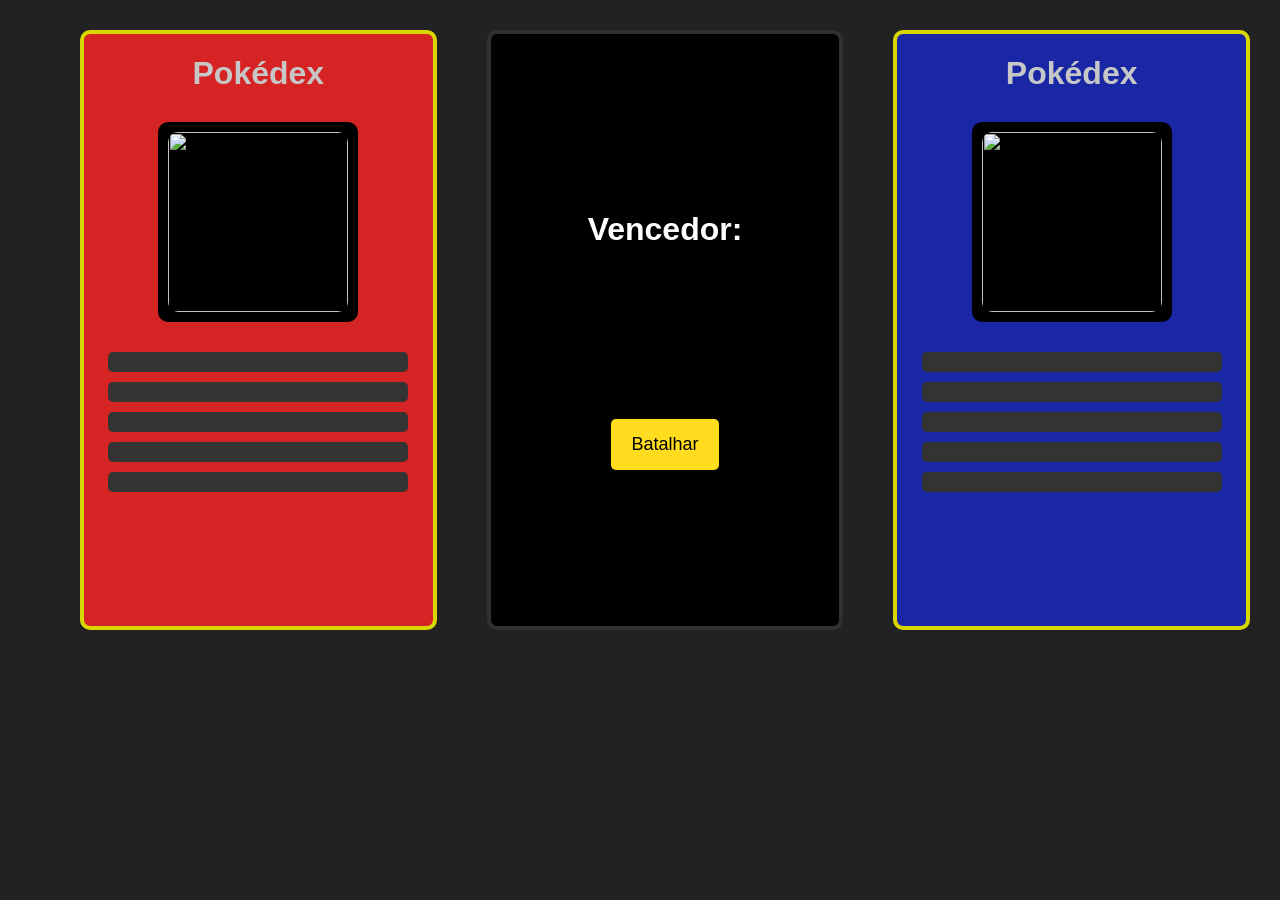
==== mini_battle/index.html @ 3cfb35f6 "initial commit" ====
<!DOCTYPE html>
<html lang="pt-br">

<head>
    <meta charset="UTF-8">
    <meta name="viewport" content="width=device-width, initial-scale=1.0">

    <title>POKEDEX</title>

    <link rel="stylesheet" href="./style.css">
</head>

<body>
    <div id="box1">
        
    <h1 id="titulo">Pokédex</h1>

    <div id="imgD"><img id="imgA" src=""></div>

    <p id="resp0A"></p>
    <p id="resp1A"></p>
    <p id="resp2A"></p>
    <p id="resp3A"></p>
    <p id="resp4A"></p>
    </div>
    <div id="box2">

        <h1 id="result">Vencedor:<br></h1>

        <button id="botao" onclick="start()">Batalhar</button>

    </div>
    <div id="box3">
        
    <h1 id="titulo">Pokédex</h1>

    <div id="imgD"><img id="imgB" src=""></div>

    <p id="resp0B"></p>
    <p id="resp1B"></p>
    <p id="resp2B"></p>
    <p id="resp3B"></p>
    <p id="resp4B"></p>
    </div>


    <script src="../api-POKE.js"></script>
    

</body>

</html>
---- mini_battle/style.css ----
* {
    box-sizing: border-box;
}

body {
    display: flex;
    flex-direction: row;
    margin: 0;
    padding: 30px;
    align-items: center;

    background: #222;

    font-family: Arial, sans-serif;
    text-align: center;
}

#titulo {
    color: rgb(199, 199, 199);
    font-weight: 800;
}

#input {
    padding: 10px;
    background: #333;
    color: white;

    border: 2px solid #222;
    border-radius: 5px;
}

#botao {
    margin-top: 150px;
    padding: 15px 20px;

    border: none;
    border-radius: 5px;

    background: #ffdd1e;
    color: rgb(0, 0, 0);

    cursor: pointer;

    font-size: large;
}

#imgD {
    display: block;

    width: 200px;
    height: 200px;

    margin: 30px auto;

    background: #000000;

    border: 5px solid;
    border-radius: 10px;

    object-fit: contain;
}

#imgA {

    display: block;



    width: 180px;
    height: 180px;

    margin: 05px auto;

    background: #000000;

    
    border-radius: 10px;

    object-fit: contain;

}

#imgB {

    display: block;



    width: 180px;
    height: 180px;

    margin: 05px auto;

    background: #000000;

    
    border-radius: 10px;

    object-fit: contain;

}

p {
    width: 300px;

    margin: 10px auto;
    padding: 10px;

    background: #333;
    color: white;

    border-radius: 5px;

    text-align: left;
}

#box1 {
    height: 600px;
    width: 400px;
    margin-left: 50px;
    background-color: #d62424;
    border: 4px solid rgb(216, 216, 0);
    border-radius: 10px;
}
#box2 {
    display: flex;
    align-items: center;
    justify-content: center;
    flex-direction: column;
    height: 600px;
    width: 400px;
    margin-left: 50px;
    background-color: #000000;
    border: 4px solid rgb(48, 48, 48);
    border-radius: 10px;
}

#box3 {
    height: 600px;
    width: 400px;
    margin-left: 50px;
    background-color: #1927a5;
    border: 4px solid rgb(216, 216, 0);
    border-radius: 10px;
}

#result {
    color: white;
}
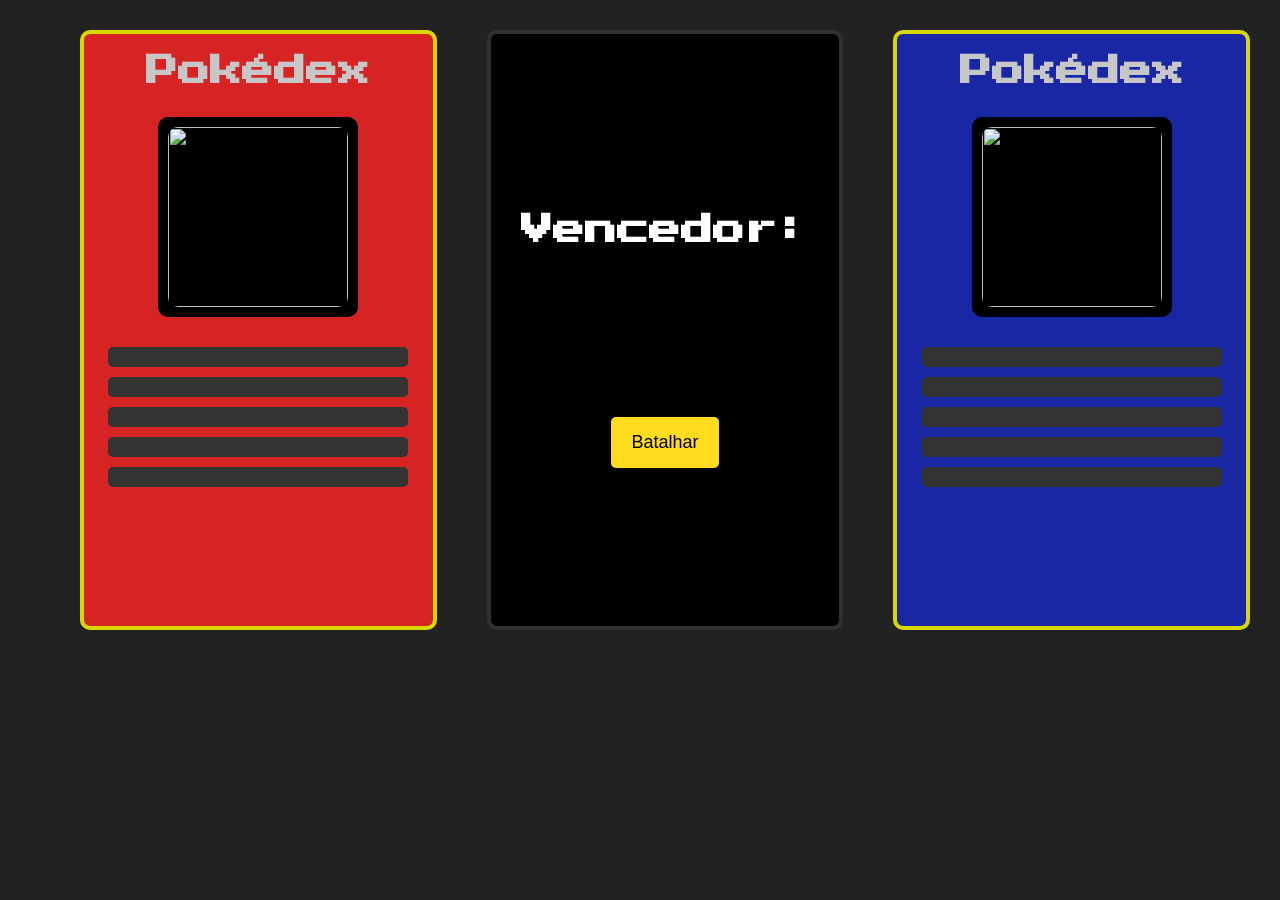
==== commit aded7e02: "add fonte pixelada" ====
--- a/mini_battle/index.html
+++ b/mini_battle/index.html
@@ -8,6 +8,10 @@
     <title>POKEDEX</title>
 
     <link rel="stylesheet" href="./style.css">
+    <link rel="preconnect" href="https://fonts.googleapis.com">
+    <link rel="preconnect" href="https://fonts.gstatic.com" crossorigin>
+
+    <link href="https://fonts.googleapis.com/css2?family=Press+Start+2P&display=swap" rel="stylesheet">
 </head>
 
 <body>
--- a/mini_battle/style.css
+++ b/mini_battle/style.css
@@ -11,7 +11,7 @@
 
     background: #222;
 
-    font-family: Arial, sans-serif;
+    font-family: "Press Start 2P", cursive;
     text-align: center;
 }
 
@@ -20,14 +20,6 @@
     font-weight: 800;
 }
 
-#input {
-    padding: 10px;
-    background: #333;
-    color: white;
-
-    border: 2px solid #222;
-    border-radius: 5px;
-}
 
 #botao {
     margin-top: 150px;
